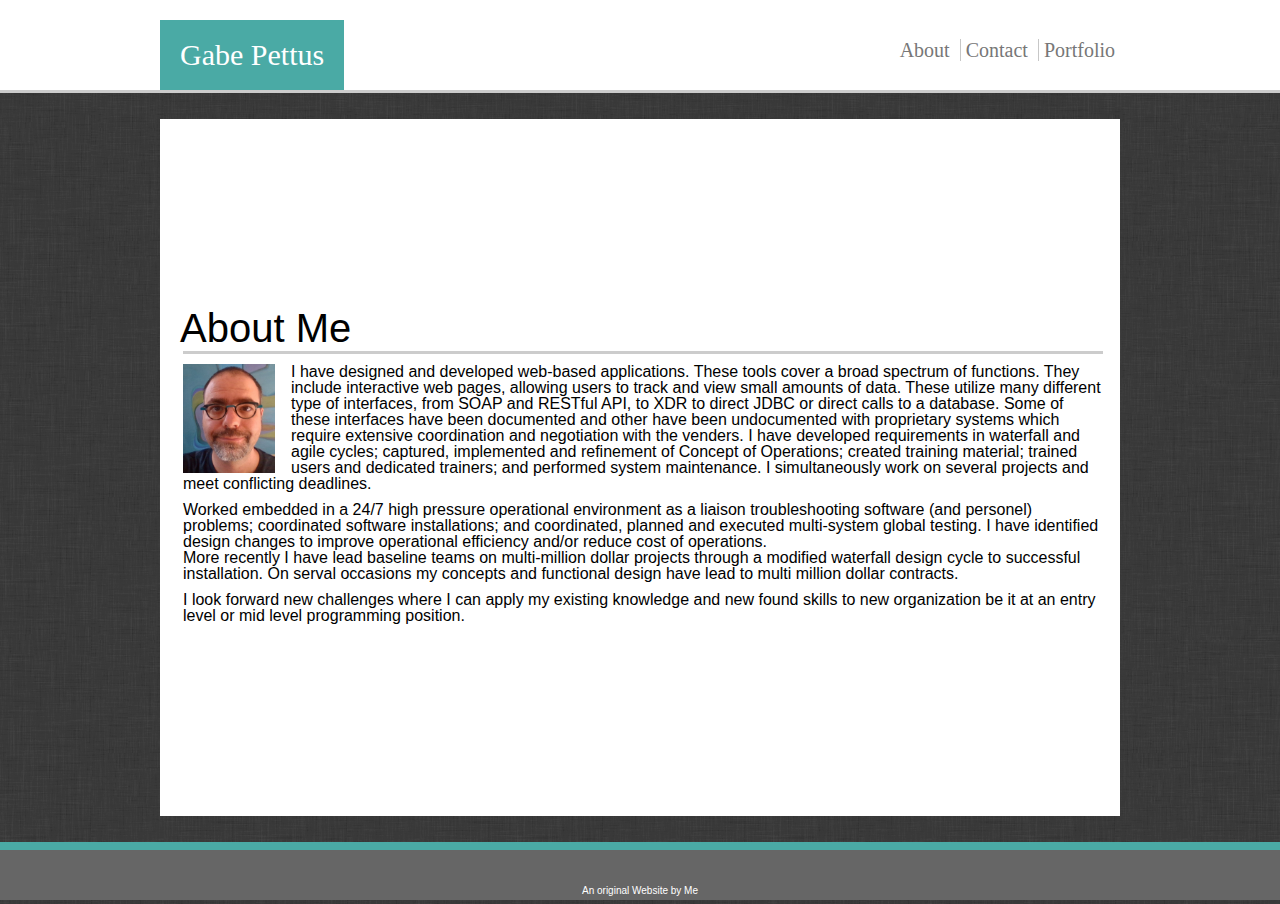
==== index.html @ 773cbbfc "inital copy from basic portfolio" ====
<!doctype html>

<html lang="en">

<head>
    <meta charset="utf-8">
    <title>About Gabe</title>

    <link rel="stylesheet" href="assets/css/reset.css">
    <link rel="stylesheet" href="assets/css/style.css">
</head>

<!-- body section needs to have the background tied to it -->
<body>
  <!-- heading should have a bottom border -->
  <header class='heading'>
    <!-- position context within the header -->
    <div class='heading-content-position'>
      <div class='heading-name'>
        <strong>Gabe Pettus</strong>
      </div>

      <!-- container for holding the the menu items -->
      <div class='heading-menu'>
       <a href="./index.html">About</a>
       <a href="./contact.html"  class='menuSeperator'>Contact</a>
       <a href="./portfolio.html" class='menuSeperator'>Portfolio</a>
      </div>
    </div>
  </header>

  <div class='container'>
    <h1>About Me</h1>
    <section id="details">
      <p>
      <img src="./assets/images/pictureOfMeCropped.jpg" 
           id="bio-image"
           alt="Displayed is a picture of me, how handsome."
           style="width:10%;height:10%;" >
           I have designed and developed web-based applications. These tools cover a broad spectrum of functions. They include interactive web pages, allowing users to track and view small amounts of data. These utilize many different type of interfaces, from SOAP and RESTful API, to XDR to direct JDBC or direct calls to a database. Some of these interfaces have been documented and other have been undocumented with proprietary systems which require extensive coordination and negotiation with the venders. I have developed requirements in waterfall and agile cycles; captured, implemented and refinement of Concept of Operations; created training material; trained users and dedicated trainers; and performed system maintenance. I simultaneously work on several projects and meet conflicting deadlines. 
      </p>
      <p>
        Worked embedded in a 24/7 high pressure operational environment as a liaison troubleshooting software (and personel) problems; coordinated software installations; and coordinated, planned and executed multi-system global testing. I have identified design changes to improve operational efficiency and/or reduce cost of operations. 
      </p>
        More recently I have lead baseline teams on multi-million dollar projects through a modified waterfall design cycle to successful installation. On serval occasions my concepts and functional design have lead to multi million dollar contracts.
      <p>
       I look forward new challenges where I can apply my existing knowledge and new found skills to new organization be it at an entry level or mid level programming position.
      </p>
    </section>
  </div> 

  <footer class="footer">
    <div class="footer-text">An original Website by Me</div>
  </footer>
</body>

</html>
---- assets/css/style.css ----
html {
  height: 100%;
}

body {
  /* image for background */
  background-image: url('../images/low_contrast_linen/low_contrast_linen.png');

  /* font parameters */
  font-family: Arial, Helvetica, sans-serif;
  font-size: 1em;

  /* removes body image around page content (the margins ) */
  margin: 0;
  /* ensures that entire web page is filled with context */
  height: 100%;

  /* creates a flex container and a child container of each contained element, each contain aligns next to the previous in this case in a column*/
  /* TODO learn more about this: https://developer.mozilla.org/en-US/docs/Web/CSS/CSS_Flexible_Box_Layout/Basic_Concepts_of_Flexbox */
  display: flex;
  flex-direction: column;
}

h1 {
  font-size: 40px;
}

p {
  margin-top: 10px;
}

/* defines heading bar at top of screen */
.heading {
  background-color: #fff;
  font-family: Georgia, 'Times New Roman', Times, serif;

  font-size: 15px;

  /* pushes to mthe top and the sides */
  border-bottom: solid;
  border-bottom-color: #ccc;
}

/* positions context (name and menu) within the heading.  */
/* TODO: understand why the container seems to inherit width from this */
/* need to remove border below this */
.heading-content-position {
  background-color: #fff;
  margin-top: 20px;
  margin-left: auto;
  margin-right: auto;
  width: 960px;
  /* to align with box below container which is padding 10  */
}

.heading-name {
  /* float the element so that it remains to the left of the next element */
  float: left;

  background-color: #4aaaa5;
  padding: 20px;
  font-size: 30px;
  color : #fff;
}

.heading-menu {
  /* pushes element content to the left */
  float: right;
  font-size:20px;
  padding-top: 20px;
}
  
/* Style the anchors inside the navigation bar */
.heading-menu a {
  /* pushes text to center of header */
  margin-top: 20px;
  padding: 0px 5px;

  /* text formating */
  /* prevents links from being underlined */
  text-decoration: none;
  text-align: center;
  color: #777;
}

/* Change the color of links on hover */
.heading-menu a:hover {
  background-color: #4Cabc2;
  color: #fff;
}
  
/* Add a color to the active/current link */
/* TODO this is not working */
.heading-menu a.active {
  background-color: #a69db3;
  padding: 20px;
}

/* adds vertical bar between elements */
.menuSeperator {
  border-left: solid 1px;
  border-left-color: #c7c7c7;
}

/* Ends heading bar at top of screen styles*/

/* Starts Definitions primary page content styles */
.container {
  font-family: Arial, Helvetica, sans-serif;
  flex: 1 0 auto;
  align-content: center;
  align-self: center;
  background-color: #fff;
  /* total width of 960 = width of 920 + 20 left padding + 20 right padding */
  width: 920px;
  margin: 2% 0;
  padding: 20px;
}

/* adds horizontal line below title */
#details {
  float: left;
  border-top: solid;
  border-color: #ccc;
  width: 100%;
  margin: 3px;
}

#bio-image {
  float: left;
  padding-right: 1em;
}

input {
  width: 100%;
}

.my-button {
    border: 0;
    line-height: 2.5;
    padding: 0 20px;
    font-size: 1rem;
    text-align: center;
    color: #fff;
    background-color: #4aaaa5;
    width: 100px;
}

/* TODO need to fix height on textarea */
.textarea-wrapper {
  width: 920px; 
  height: 100px;
  bottom: 0;
}

.product {
  width: 210px;
  height: 140px;
  margin: 10px;
  float: left;
}

.image-formatter {
  width: 100%;
  height: 100%;
  position: relative;
  top: -30px;
}

.product-label {
  position: relative;
  margin: 0;
  top: 100px;
  width: 210px;
  padding: 5px 0;
  font-size: 20px;
  background-color: #4aaaa5;
  z-index: 1;
  text-align: center;
  color: #fff;
}

/* Ends Definitions for primary page content styles */

/* Starts Definitions for footer page content styles */
.footer {
  /* ensure footer spans entire screen */
  width: 100%;

  /* set text properties */
  text-align: center;
  background-color: #666;

  /* sets height of footer*/
  height: 50px;

  /* sets properties for footer border*/
  border-top: solid;
  border-top-color: #4aaaa5;
  border-top-width: 8px;

  /* pushes to the top and the sides */
  flex-shrink: 0;
}

.footer-text {
  padding-top: 36px;
  padding-bottom: 8px;
  font-size: 10px;
  color: #fff;
}

/* Ends Definitions for footer page content styles */
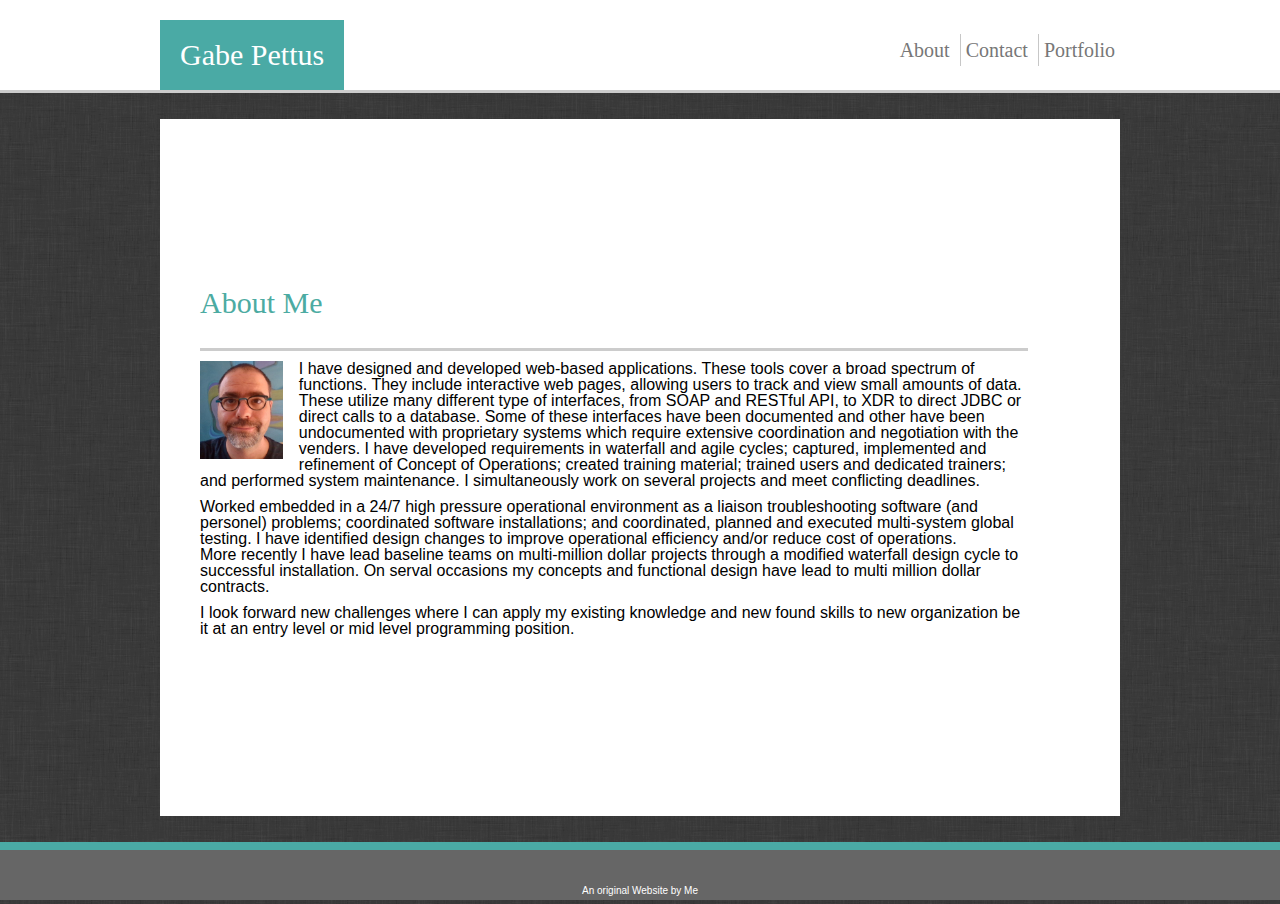
==== commit 542a0bb9: "update portfolio page, need to look at header alignment and image alignmentw" ====
--- a/index.html
+++ b/index.html
@@ -30,7 +30,7 @@
   </header>
 
   <div class='container'>
-    <h1>About Me</h1>
+    <h1 class="content-heading">About Me</h1>
     <section id="details">
       <p>
       <img src="./assets/images/pictureOfMeCropped.jpg" 
--- a/assets/css/style.css
+++ b/assets/css/style.css
@@ -65,21 +65,21 @@
 
 .heading-menu {
   /* pushes element content to the left */
+  font-size: 20px;
+  padding-top: 20px;
   float: right;
-  font-size:20px;
-  padding-top: 20px;
 }
   
 /* Style the anchors inside the navigation bar */
 .heading-menu a {
   /* pushes text to center of header */
   margin-top: 20px;
-  padding: 0px 5px;
+  padding: 5px;
 
   /* text formating */
   /* prevents links from being underlined */
   text-decoration: none;
-  text-align: center;
+  /* text-align: center; */
   color: #777;
 }
 
@@ -122,9 +122,17 @@
   float: left;
   border-top: solid;
   border-color: #ccc;
-  width: 100%;
-  margin: 3px;
-}
+  width: 90%;
+  margin:20px;
+}
+
+.content-heading {
+  color: #4Caba2;
+  font-family: Georgia, 'Times New Roman', Times, serif;
+  font-size: 30px;
+  margin: 10px 20px;
+}
+
 
 #bio-image {
   float: left;
@@ -148,7 +156,7 @@
 
 /* TODO need to fix height on textarea */
 .textarea-wrapper {
-  width: 920px; 
+  width: 100%; 
   height: 100px;
   bottom: 0;
 }
@@ -210,4 +218,103 @@
   color: #fff;
 }
 
-/* Ends Definitions for footer page content styles */+/* Ends Definitions for footer page content styles */
+
+/* Start Media Query section to make pages responsive to different browser sizes */
+@media (max-width: 980px) {
+  .heading-context-position,
+  .container {
+    width: 520px;
+    /* removes paddding on either side */
+    padding-left: 0;
+    padding-right: 0;
+  }
+   
+  .container {
+    align-self: unset;
+    margin-left: 100px;
+  }
+
+  .heading-content-position {
+    width: 100%;
+
+  }
+
+  .heading-name {
+    margin-left: 100px;
+  }
+}
+
+@media (max-width: 768px) {
+  .heading-context-position,
+  .container {
+    width: 95%;
+    /* removes paddding on either side */
+    padding-left: 0;
+    padding-right: 0;
+  }
+   
+  .container {
+    align-self: unset;
+    margin-left: 2%;
+  }
+
+  .heading-content-position {
+    width: 95%;
+  }
+
+  .heading-name {
+    margin-left: 2%;
+  }
+}
+
+@media (max-width: 640px) {
+  .container {
+    align-self: center;
+    margin: 2%;
+  }
+
+  .heading-name {
+    margin: 0;
+    width: 100%;
+    text-align: center;
+    padding: 20px 0;
+  }
+
+  .heading-menu {
+    text-align: center;
+    width: 100%;
+    padding: 10px;
+  }
+
+  .heading-context-position,
+  .container {
+    /* removes paddding on either side */
+    padding-left: 0;
+    padding-right: 0;
+  }
+
+  .heading-content-position {
+    width: 100%;
+  }
+  
+  .product {
+    position: relative;
+    width: 100%;
+    height: 100%;
+    padding-top: 2px;
+    margin: 0;
+  }
+
+  .product-label {
+  position: absolute;
+  top: 60%;
+  width: 100%;
+  padding: 15px 0;
+  font-size: 20px;
+  background-color: #4aaaa5;
+  z-index: 1;
+  text-align: center;
+  color: #fff;
+}
+}